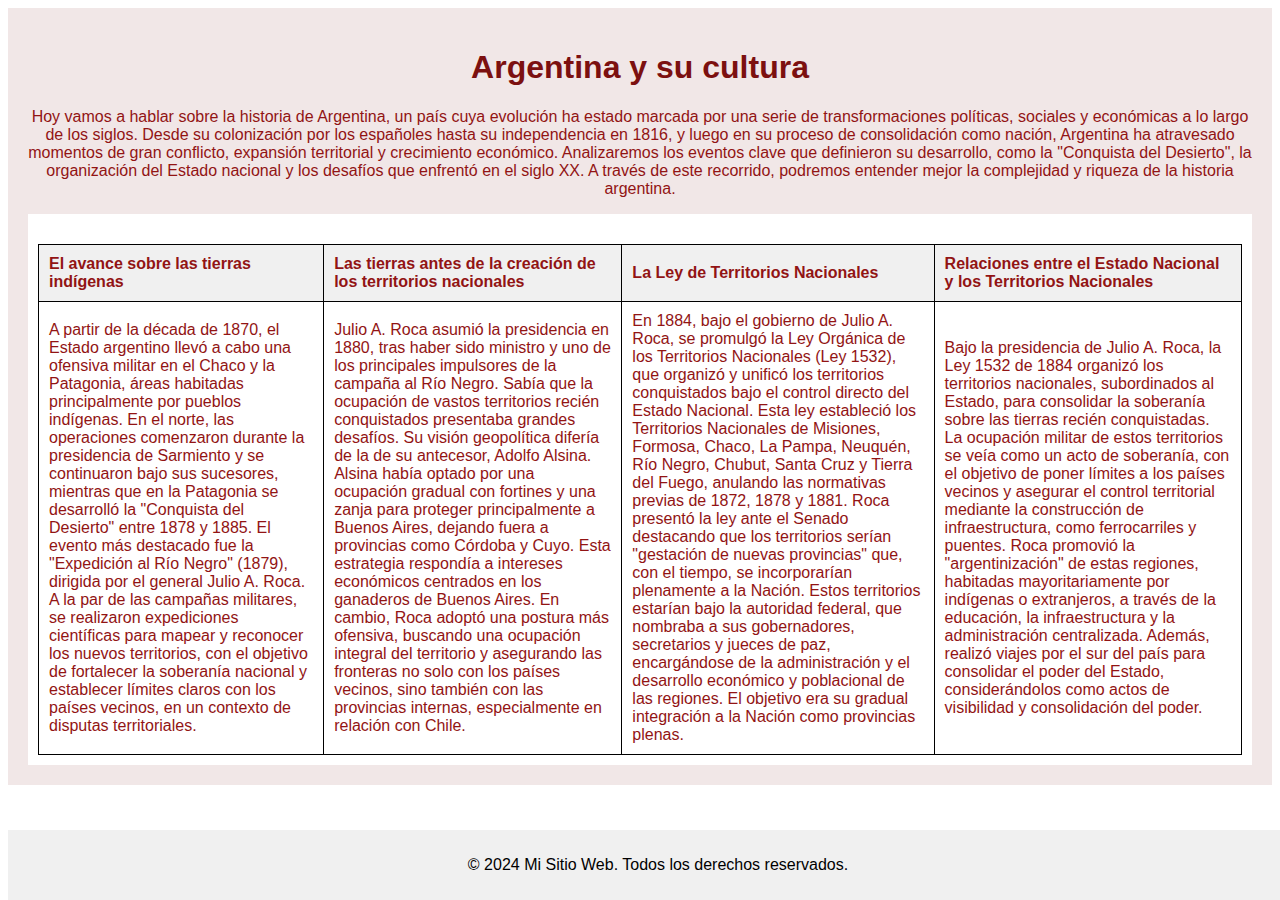
==== index.html @ 2f16b75e "Add files via upload" ====
<!DOCTYPE html>
<html lang="es">
<head>
    <meta charset="UTF-8">
    <meta name="viewport" content="width=device-width, initial-scale=1.0">
    <title>Inicio - Mi Sitio Web</title>
    <link rel="stylesheet" href="styleargentina.css">
</head>
<body>
    <header>
        <h1>Argentina y su cultura</h1>
        <p>Hoy vamos a hablar sobre la historia de Argentina, un país cuya evolución ha estado marcada por una serie de transformaciones políticas, sociales y económicas a lo largo de los siglos. Desde su colonización por los españoles hasta su independencia en 1816, y luego en su proceso de consolidación como nación, Argentina ha atravesado momentos de gran conflicto, expansión territorial y crecimiento económico. Analizaremos los eventos clave que definieron su desarrollo, como la "Conquista del Desierto", la organización del Estado nacional y los desafíos que enfrentó en el siglo XX. A través de este recorrido, podremos entender mejor la complejidad y riqueza de la historia argentina.</p>
        <nav>
            <table border="1">
                <tr>
                    <th>El avance sobre las tierras indígenas</th>
                    <th>Las tierras antes de la creación de los territorios nacionales</th>
                    <th>La Ley de Territorios Nacionales</th>
                    <th>Relaciones entre el Estado Nacional y los Territorios Nacionales</th>
                </tr>
                <tr>
                    <td>A partir de la década de 1870, el Estado argentino llevó a cabo una ofensiva militar en el Chaco y la Patagonia, áreas habitadas principalmente por pueblos indígenas. En el norte, las operaciones comenzaron durante la presidencia de Sarmiento y se continuaron bajo sus sucesores, mientras que en la Patagonia se desarrolló la "Conquista del Desierto" entre 1878 y 1885. El evento más destacado fue la "Expedición al Río Negro" (1879), dirigida por el general Julio A. Roca. A la par de las campañas militares, se realizaron expediciones científicas para mapear y reconocer los nuevos territorios, con el objetivo de fortalecer la soberanía nacional y establecer límites claros con los países vecinos, en un contexto de disputas territoriales.</td>
                    <td>Julio A. Roca asumió la presidencia en 1880, tras haber sido ministro y uno de los principales impulsores de la campaña al Río Negro. Sabía que la ocupación de vastos territorios recién conquistados presentaba grandes desafíos. Su visión geopolítica difería de la de su antecesor, Adolfo Alsina. Alsina había optado por una ocupación gradual con fortines y una zanja para proteger principalmente a Buenos Aires, dejando fuera a provincias como Córdoba y Cuyo. Esta estrategia respondía a intereses económicos centrados en los ganaderos de Buenos Aires. En cambio, Roca adoptó una postura más ofensiva, buscando una ocupación integral del territorio y asegurando las fronteras no solo con los países vecinos, sino también con las provincias internas, especialmente en relación con Chile.</td>
                    <td>En 1884, bajo el gobierno de Julio A. Roca, se promulgó la Ley Orgánica de los Territorios Nacionales (Ley 1532), que organizó y unificó los territorios conquistados bajo el control directo del Estado Nacional. Esta ley estableció los Territorios Nacionales de Misiones, Formosa, Chaco, La Pampa, Neuquén, Río Negro, Chubut, Santa Cruz y Tierra del Fuego, anulando las normativas previas de 1872, 1878 y 1881. 

                        Roca presentó la ley ante el Senado destacando que los territorios serían "gestación de nuevas provincias" que, con el tiempo, se incorporarían plenamente a la Nación. Estos territorios estarían bajo la autoridad federal, que nombraba a sus gobernadores, secretarios y jueces de paz, encargándose de la administración y el desarrollo económico y poblacional de las regiones. El objetivo era su gradual integración a la Nación como provincias plenas.</td>
                    <td>Bajo la presidencia de Julio A. Roca, la Ley 1532 de 1884 organizó los territorios nacionales, subordinados al Estado, para consolidar la soberanía sobre las tierras recién conquistadas. La ocupación militar de estos territorios se veía como un acto de soberanía, con el objetivo de poner límites a los países vecinos y asegurar el control territorial mediante la construcción de infraestructura, como ferrocarriles y puentes. Roca promovió la "argentinización" de estas regiones, habitadas mayoritariamente por indígenas o extranjeros, a través de la educación, la infraestructura y la administración centralizada. Además, realizó viajes por el sur del país para consolidar el poder del Estado, considerándolos como actos de visibilidad y consolidación del poder.</td>
               </tr>
            </table>
        
        </nav>
    </header>
    <footer>
        <p>&copy; 2024 Mi Sitio Web. Todos los derechos reservados.</p>
    </footer>
</body>
</html>
---- styleargentina.css ----
body{
    font-family:Arial,sans-serif;
    background-color:#ffffff;
    color:#ad4d4d;   
}

header{
    background-color: #f1e7e7;
    color:#921414;
    padding:20px;
    text-align:center;
}

nav{
    background-color: #ffffff;
    padding:10px;
}
nav ul{
    list-style-type:none;
    margin:0;
    text-align:center;
}

nav ul li{
    display:inline;
    margin:0 10px;
}

nav ul li a{
    text-decoration: none;
    color:#be9595;
    font-weight:bold;
}
nav ul li a:hover{
    color:#924747;
}
main {
    padding:20px;
}
h1,h2{
    color:#7c1010;
}
strong{
    color:#d31e1e;
}
table{
    width:100%;
    border-collapse:collapse;
    margin-top:20px;
}
table,th,td{
    border: 1px solid #000000;
}

th,td{
    padding:10px;
    text-align:left;
}
th{
    background-color: #f0f0f0;
}
img{
    width:400px;
    height:auto;
    margin:20px 0;
    display:block;
}
footer{
    background-color:#f0f0f0;
    color:#000000;
    text-align: center;
    padding:10px;
    position:fixed;
    bottom:0;
    width:100%;
}
footer a {
    color:#a86e6e;
    text-decoration:none;
}
footer a:hover{
    text-decoration:underline;
}
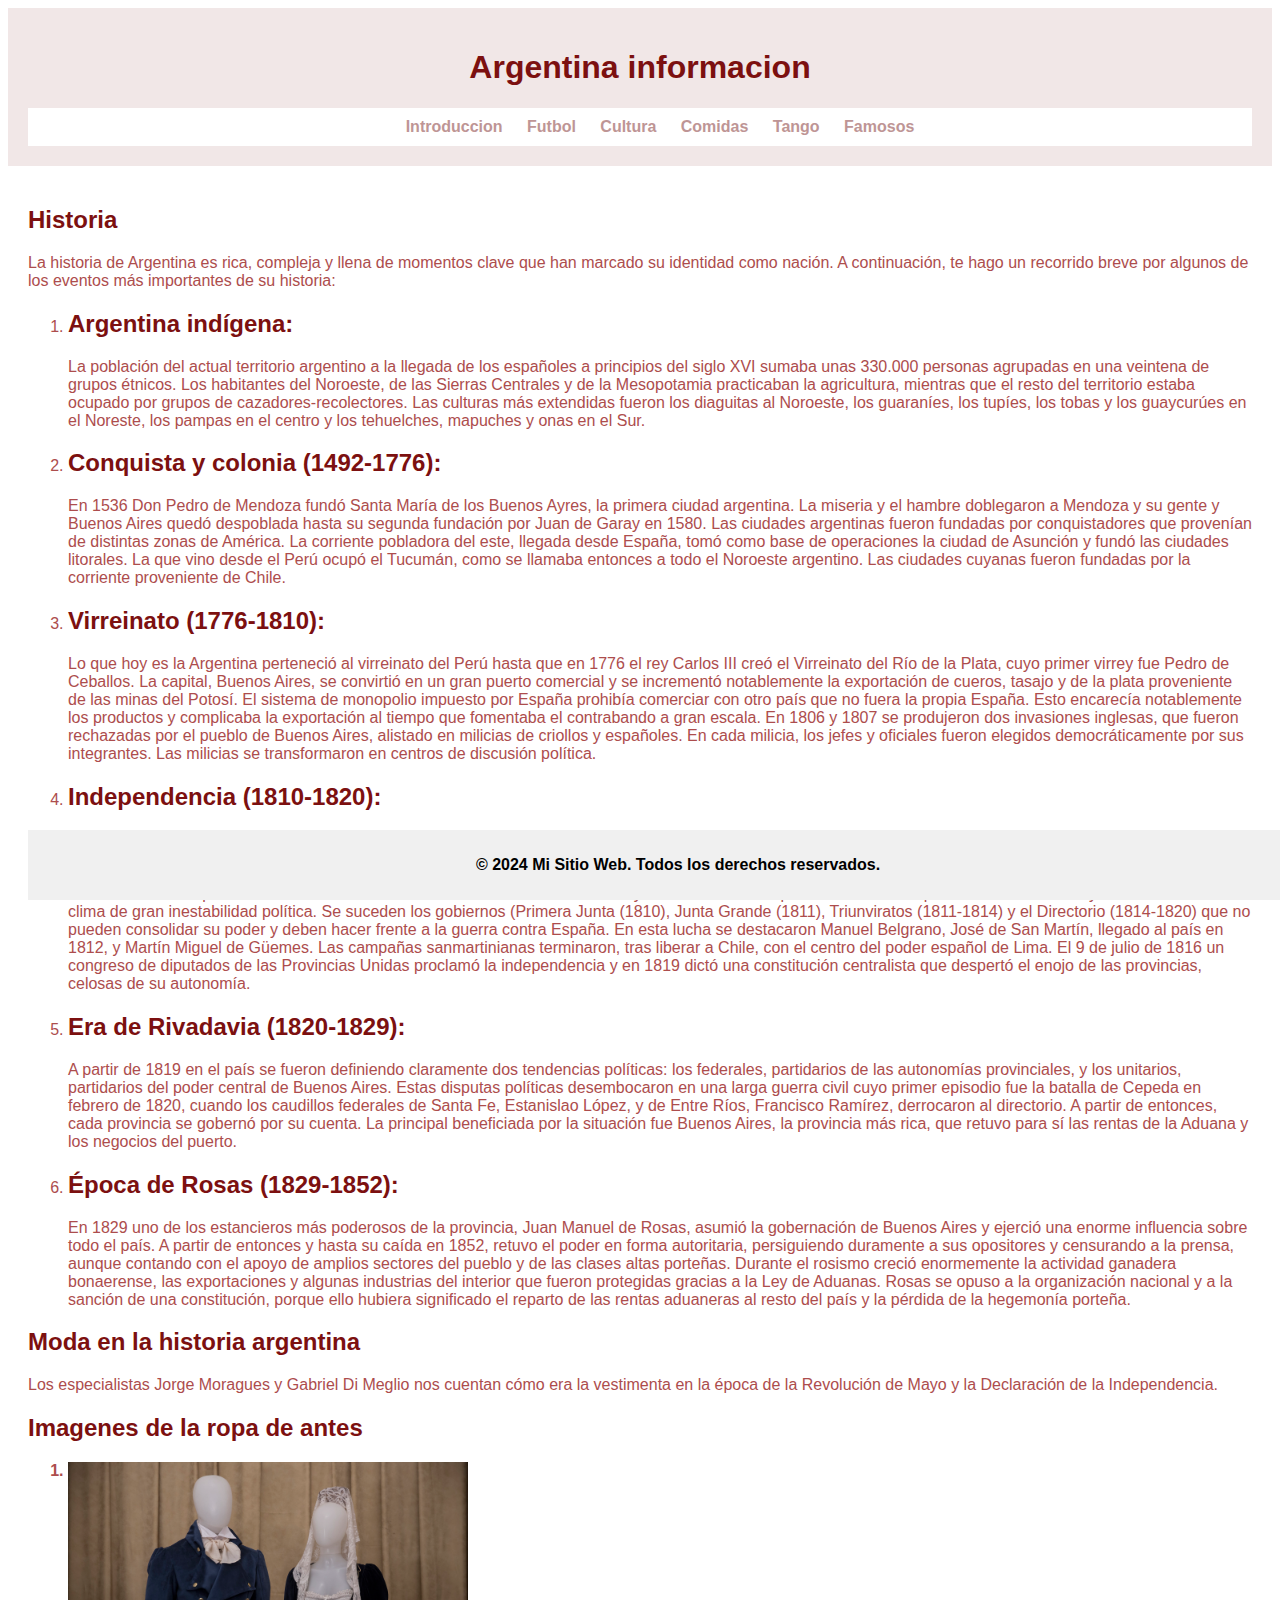
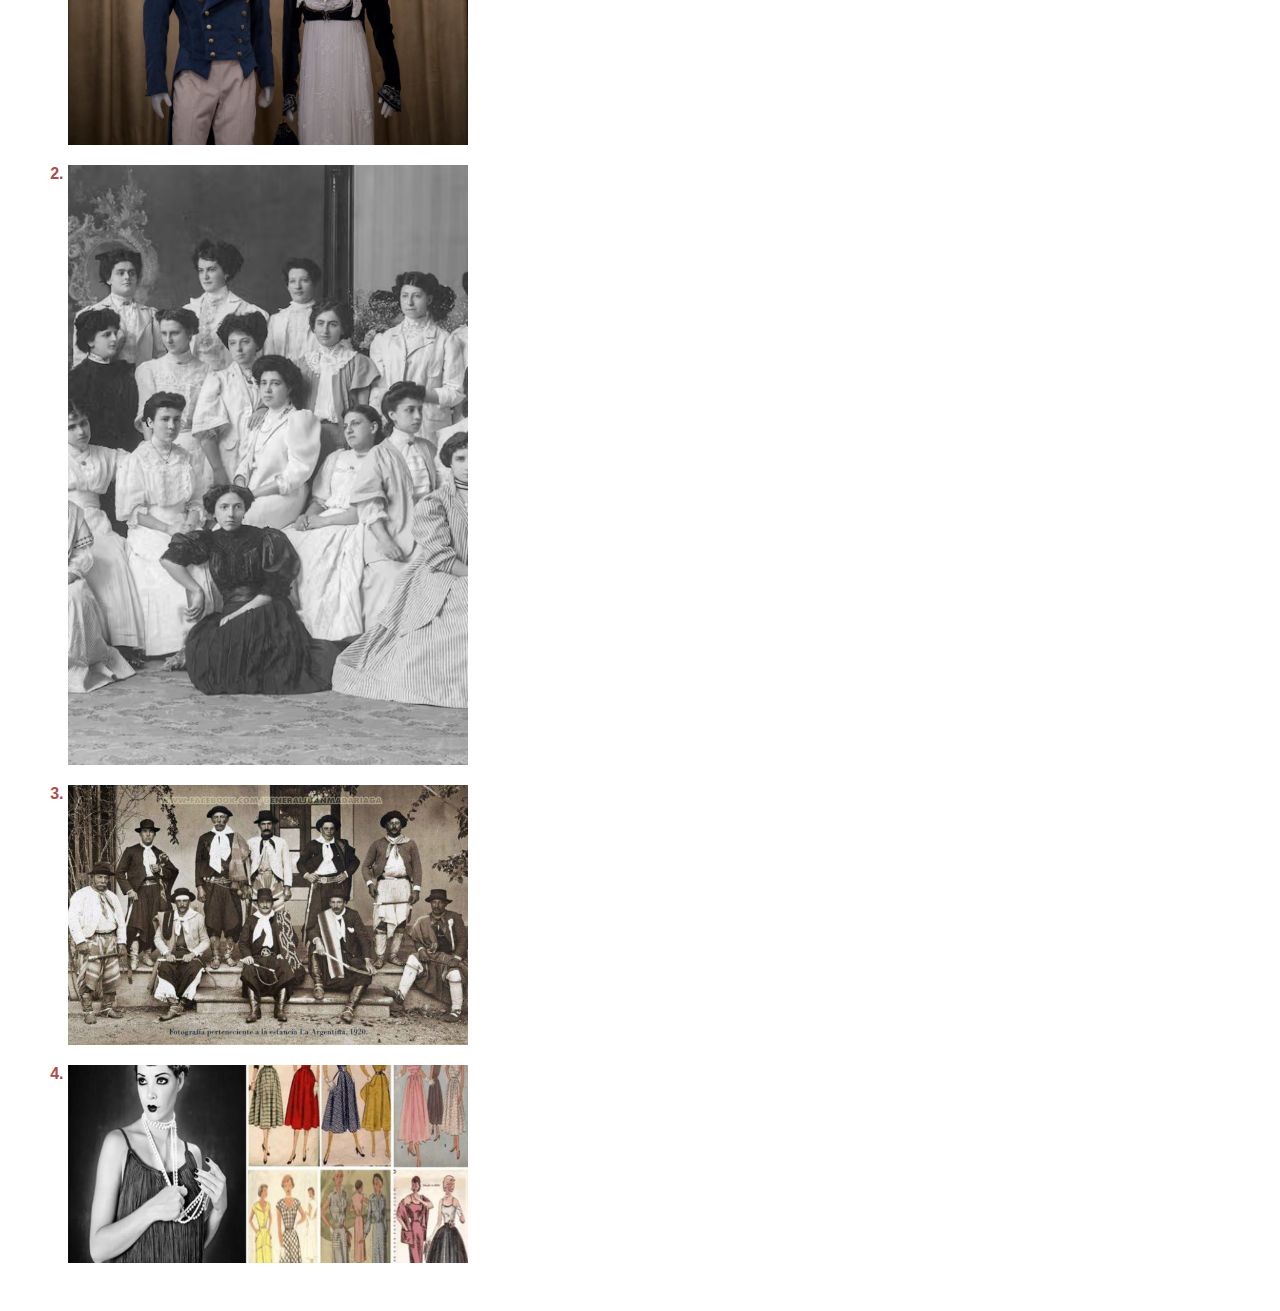
==== commit c175ab56: "Add files via upload" ====
--- a/index.html
+++ b/index.html
@@ -3,33 +3,51 @@
 <head>
     <meta charset="UTF-8">
     <meta name="viewport" content="width=device-width, initial-scale=1.0">
-    <title>Inicio - Mi Sitio Web</title>
+    <title>Tradiciones Argentinas - Nuestro Sitio Web</title>
     <link rel="stylesheet" href="styleargentina.css">
 </head>
 <body>
     <header>
-        <h1>Argentina y su cultura</h1>
-        <p>Hoy vamos a hablar sobre la historia de Argentina, un país cuya evolución ha estado marcada por una serie de transformaciones políticas, sociales y económicas a lo largo de los siglos. Desde su colonización por los españoles hasta su independencia en 1816, y luego en su proceso de consolidación como nación, Argentina ha atravesado momentos de gran conflicto, expansión territorial y crecimiento económico. Analizaremos los eventos clave que definieron su desarrollo, como la "Conquista del Desierto", la organización del Estado nacional y los desafíos que enfrentó en el siglo XX. A través de este recorrido, podremos entender mejor la complejidad y riqueza de la historia argentina.</p>
+        <h1>Argentina informacion</h1>
         <nav>
-            <table border="1">
-                <tr>
-                    <th>El avance sobre las tierras indígenas</th>
-                    <th>Las tierras antes de la creación de los territorios nacionales</th>
-                    <th>La Ley de Territorios Nacionales</th>
-                    <th>Relaciones entre el Estado Nacional y los Territorios Nacionales</th>
-                </tr>
-                <tr>
-                    <td>A partir de la década de 1870, el Estado argentino llevó a cabo una ofensiva militar en el Chaco y la Patagonia, áreas habitadas principalmente por pueblos indígenas. En el norte, las operaciones comenzaron durante la presidencia de Sarmiento y se continuaron bajo sus sucesores, mientras que en la Patagonia se desarrolló la "Conquista del Desierto" entre 1878 y 1885. El evento más destacado fue la "Expedición al Río Negro" (1879), dirigida por el general Julio A. Roca. A la par de las campañas militares, se realizaron expediciones científicas para mapear y reconocer los nuevos territorios, con el objetivo de fortalecer la soberanía nacional y establecer límites claros con los países vecinos, en un contexto de disputas territoriales.</td>
-                    <td>Julio A. Roca asumió la presidencia en 1880, tras haber sido ministro y uno de los principales impulsores de la campaña al Río Negro. Sabía que la ocupación de vastos territorios recién conquistados presentaba grandes desafíos. Su visión geopolítica difería de la de su antecesor, Adolfo Alsina. Alsina había optado por una ocupación gradual con fortines y una zanja para proteger principalmente a Buenos Aires, dejando fuera a provincias como Córdoba y Cuyo. Esta estrategia respondía a intereses económicos centrados en los ganaderos de Buenos Aires. En cambio, Roca adoptó una postura más ofensiva, buscando una ocupación integral del territorio y asegurando las fronteras no solo con los países vecinos, sino también con las provincias internas, especialmente en relación con Chile.</td>
-                    <td>En 1884, bajo el gobierno de Julio A. Roca, se promulgó la Ley Orgánica de los Territorios Nacionales (Ley 1532), que organizó y unificó los territorios conquistados bajo el control directo del Estado Nacional. Esta ley estableció los Territorios Nacionales de Misiones, Formosa, Chaco, La Pampa, Neuquén, Río Negro, Chubut, Santa Cruz y Tierra del Fuego, anulando las normativas previas de 1872, 1878 y 1881. 
-
-                        Roca presentó la ley ante el Senado destacando que los territorios serían "gestación de nuevas provincias" que, con el tiempo, se incorporarían plenamente a la Nación. Estos territorios estarían bajo la autoridad federal, que nombraba a sus gobernadores, secretarios y jueces de paz, encargándose de la administración y el desarrollo económico y poblacional de las regiones. El objetivo era su gradual integración a la Nación como provincias plenas.</td>
-                    <td>Bajo la presidencia de Julio A. Roca, la Ley 1532 de 1884 organizó los territorios nacionales, subordinados al Estado, para consolidar la soberanía sobre las tierras recién conquistadas. La ocupación militar de estos territorios se veía como un acto de soberanía, con el objetivo de poner límites a los países vecinos y asegurar el control territorial mediante la construcción de infraestructura, como ferrocarriles y puentes. Roca promovió la "argentinización" de estas regiones, habitadas mayoritariamente por indígenas o extranjeros, a través de la educación, la infraestructura y la administración centralizada. Además, realizó viajes por el sur del país para consolidar el poder del Estado, considerándolos como actos de visibilidad y consolidación del poder.</td>
-               </tr>
-            </table>
-        
+            <ul>
+                <li><a href="tpintro.html">Introduccion</a></li>
+                <li><a href="Tpfutbol.html">Futbol</a></li>
+                <li><a href="Tpcultura.html">Cultura</a></li>
+                <li><a href="Tpcomidas.html">Comidas</a></li>
+                <li><a href="Tptango.html">Tango</a></li>
+                <li><a href="Tpfamosos.html">Famosos</a></li>
+            </ul>
         </nav>
     </header>
+    
+    <main>
+        <section>
+            <h2>Historia</h2>
+            <p>La historia de Argentina es rica, compleja y llena de momentos clave que han marcado su identidad como nación. A continuación, te hago un recorrido breve por algunos de los eventos más importantes de su historia:</p>
+            <ol>
+             <li><h2>Argentina indígena:</h2>La población del actual territorio argentino a la llegada de los españoles a principios del siglo XVI sumaba unas 330.000 personas agrupadas en una veintena de grupos étnicos. Los habitantes del Noroeste, de las Sierras Centrales y de la Mesopotamia practicaban la agricultura, mientras que el resto del territorio estaba ocupado por grupos de cazadores-recolectores. Las culturas más extendidas fueron los diaguitas al Noroeste, los guaraníes, los tupíes, los tobas y los guaycurúes en el Noreste, los pampas en el centro y los tehuelches, mapuches y onas en el Sur.</li>
+             <li><h2>Conquista y colonia (1492-1776):</h2>En 1536 Don Pedro de Mendoza fundó Santa María de los Buenos Ayres, la primera ciudad argentina. La miseria y el hambre doblegaron a Mendoza y su gente y Buenos Aires quedó despoblada hasta su segunda fundación por Juan de Garay en 1580. Las ciudades argentinas fueron fundadas por conquistadores que provenían de distintas zonas de América. La corriente pobladora del este, llegada desde España, tomó como base de operaciones la ciudad de Asunción y fundó las ciudades litorales. La que vino desde el Perú ocupó el Tucumán, como se llamaba entonces a todo el Noroeste argentino. Las ciudades cuyanas fueron fundadas por la corriente proveniente de Chile.</li>
+             <li><h2>Virreinato (1776-1810):</h2>Lo que hoy es la Argentina perteneció al virreinato del Perú hasta que en 1776 el rey Carlos III creó el Virreinato del Río de la Plata, cuyo primer virrey fue Pedro de Ceballos. La capital, Buenos Aires, se convirtió en un gran puerto comercial y se incrementó notablemente la exportación de cueros, tasajo y de la plata proveniente de las minas del Potosí. El sistema de monopolio impuesto por España prohibía comerciar con otro país que no fuera la propia España. Esto encarecía notablemente los productos y complicaba la exportación al tiempo que fomentaba el contrabando a gran escala. En 1806 y 1807 se produjeron dos invasiones inglesas, que fueron rechazadas por el pueblo de Buenos Aires, alistado en milicias de criollos y españoles. En cada milicia, los jefes y oficiales fueron elegidos democráticamente por sus integrantes. Las milicias se transformaron en centros de discusión política.</li>
+             <li><h2>Independencia (1810-1820):</h2>Las invasiones inglesas demostraron que España estaba seriamente debilitada y que no podía ni abastecer correctamente ni defender a sus colonias.  La ocupación francesa de España por Napoleón, la captura de del Rey Carlos IV y su hijo Fernando VII y la caída de la Junta Central de Sevilla decidieron a los criollos a actuar. El 25 de mayo de 1810 se formó la Primera Junta de gobierno presidida por Cornelio Saavedra, que puso fin al período virreinal. Mariano Moreno, secretario de la Junta, llevó adelante una política revolucionaria tendiente a fomentar el libre comercio y a sentar las bases para una futura independencia.
+
+                Entre 1810 y 1820 se vive un clima de gran inestabilidad política. Se suceden los gobiernos (Primera Junta (1810), Junta Grande (1811), Triunviratos (1811-1814) y el Directorio (1814-1820) que no pueden consolidar su poder y deben hacer frente a la guerra contra España. En esta lucha se destacaron Manuel Belgrano, José de San Martín, llegado al país en 1812, y Martín Miguel de Güemes. Las campañas sanmartinianas terminaron, tras liberar a Chile, con el centro del poder español de Lima. El 9 de julio de 1816 un congreso de diputados de las Provincias Unidas proclamó la independencia y en 1819 dictó una constitución centralista que despertó el enojo de las provincias, celosas de su autonomía.</li>
+             <li><h2>Era de Rivadavia (1820-1829):</h2>A partir de 1819 en el país se fueron definiendo claramente dos tendencias políticas: los federales, partidarios de las autonomías provinciales, y los unitarios, partidarios del poder central de Buenos Aires. Estas disputas políticas desembocaron en una larga guerra civil cuyo primer episodio fue la batalla de Cepeda en febrero de 1820, cuando los caudillos federales de Santa Fe, Estanislao López, y de Entre Ríos, Francisco Ramírez, derrocaron al directorio. A partir de entonces, cada provincia se gobernó por su cuenta. La principal beneficiada por la situación fue  Buenos Aires, la provincia más rica, que retuvo para sí las rentas de la Aduana y los negocios del puerto.</li>
+             <li><h2>Época de Rosas (1829-1852):</h2>En 1829 uno de los estancieros más poderosos de la provincia, Juan Manuel de Rosas, asumió la gobernación de Buenos Aires y ejerció una enorme influencia sobre todo el país. A partir de entonces y hasta su caída en 1852, retuvo el poder en forma autoritaria, persiguiendo duramente a sus opositores y censurando a la prensa, aunque contando con el apoyo de amplios sectores del pueblo y de las clases altas porteñas. Durante el rosismo creció enormemente la actividad ganadera bonaerense, las exportaciones y algunas industrias del interior que fueron protegidas gracias a la Ley de Aduanas. Rosas se opuso a la organización nacional y a la sanción de una constitución, porque ello hubiera significado el reparto de las rentas aduaneras al resto del país y la pérdida de la hegemonía porteña.</li>
+             </ol>
+        </section>
+        
+        <section>
+            <h2>Moda en la historia argentina</h2>
+            <p>Los especialistas Jorge Moragues y Gabriel Di Meglio nos cuentan cómo era la vestimenta en la época de la Revolución de Mayo y la Declaración de la Independencia.</p>
+            <h2><b>Imagenes de la ropa de antes<b></h2>
+            <ol>
+                <li><img src="ropa1.jpg"></li>
+                <li><img src="ropa2.avif"></li>
+                <li><img src="ropa3.jpg"></li>
+                <li><img src="ropa5.webp"></li>
+            </ol>
+        </section>
     <footer>
         <p>&copy; 2024 Mi Sitio Web. Todos los derechos reservados.</p>
     </footer>
